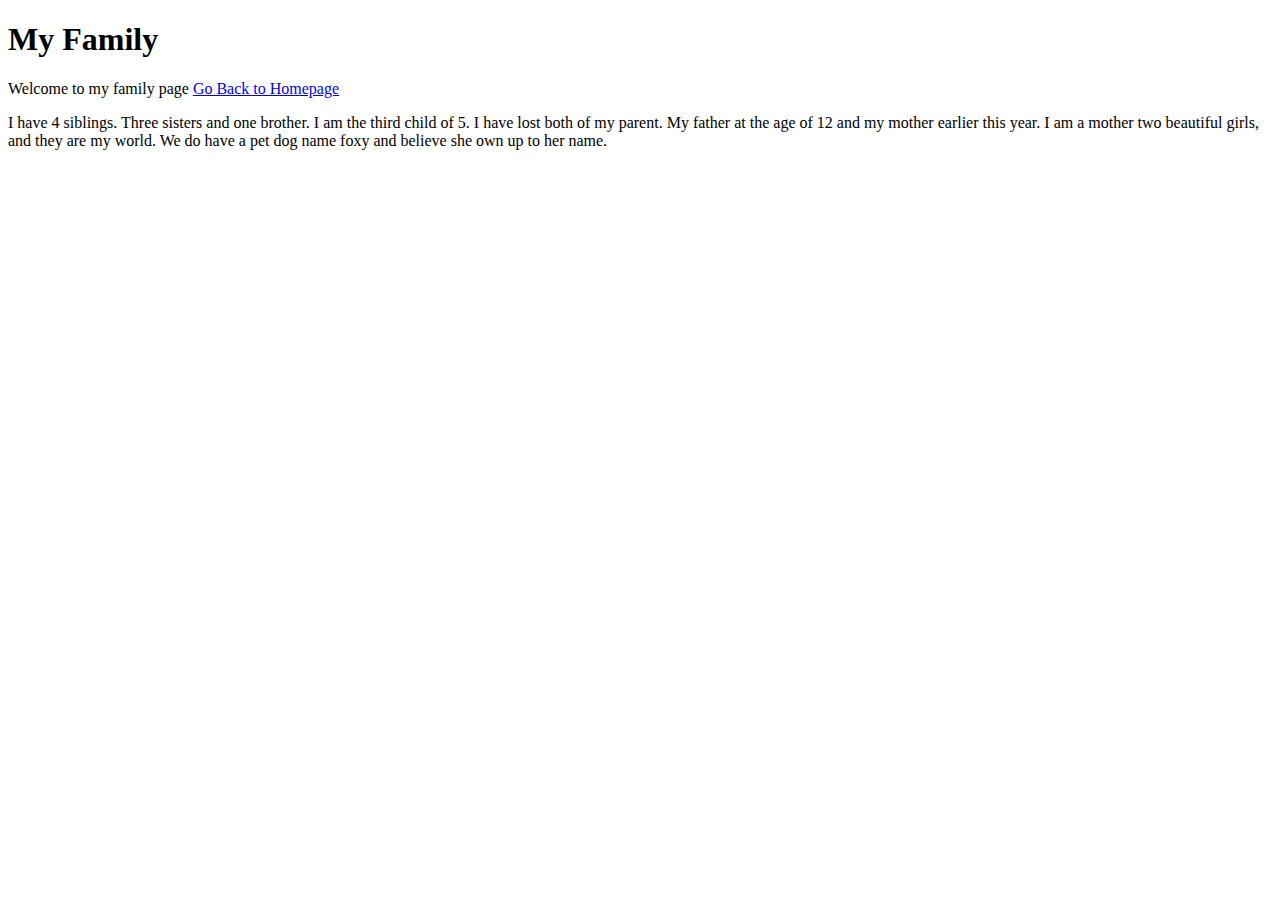
==== Project/my_family.html @ 2439c9ec "fix file structure" ====
<!DOCTYPE html>
<html>
  <head>
  <title>My HTML Page</title>
  </head>
  <body>
  <h1>My Family</h1>

<style>
  p{ font-family: Times New Roman, serif;


}
</style>





<p>Welcome to my family page <a href= "index.html">Go Back to Homepage</a><p/>










<p>
I have 4 siblings. Three sisters and one brother. I am the third child of 5. I have lost both of my parent. My father at the age of 12 and my mother earlier this year. I am a mother two beautiful girls, and they are my world. We do have a pet dog name foxy and believe she own up to her name.
</p>








<br></body>
</html>
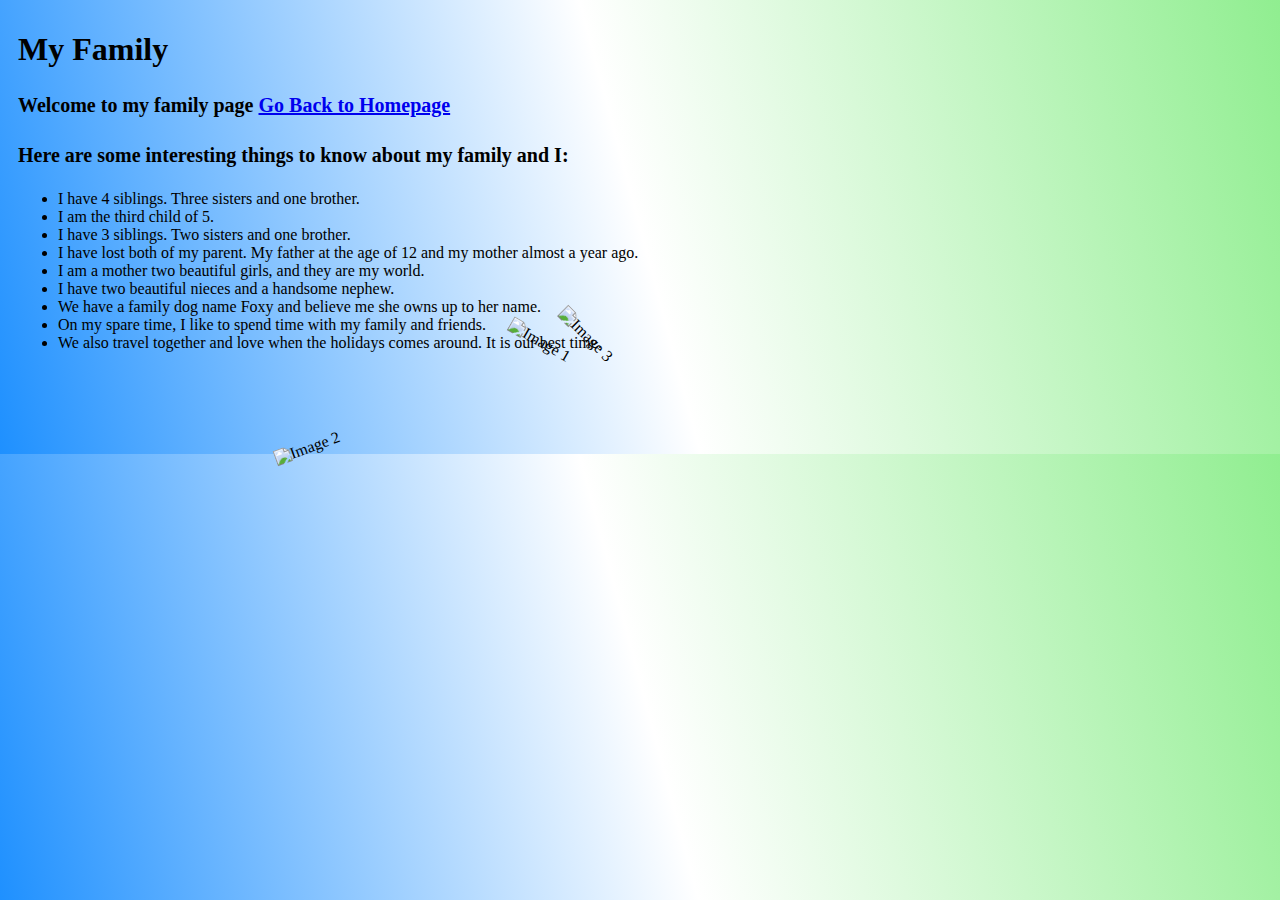
==== commit c73b5375: "New updates to pages" ====
--- a/Project/my_family.html
+++ b/Project/my_family.html
@@ -2,16 +2,10 @@
 <html>
   <head>
   <title>My HTML Page</title>
+  <link rel="stylesheet" type="text/css" href="my_family.css">
   </head>
   <body>
   <h1>My Family</h1>
-
-<style>
-  p{ font-family: Times New Roman, serif;
-
-
-}
-</style>
 
 
 
@@ -20,21 +14,31 @@
 <p>Welcome to my family page <a href= "index.html">Go Back to Homepage</a><p/>
 
 
+<p>
+Here are some interesting things to know about my family and I:
 
+<ul>
+ <li>I have 4 siblings. Three sisters and one brother.</li>   
+<li>I am the third child of 5.</li>
+<li>I have 3 siblings. Two sisters and one brother.</li>
+<li>I have lost both of my parent. My father at the age of 12 and my mother almost a year ago.</li>
+<li>I am a mother two beautiful girls, and they are my world.</li>
+<li>I have two beautiful nieces and a handsome nephew.</li>
+<li> We have a family dog name Foxy and believe me she owns up to her name.</li>
+<li>On my spare time, I like to spend time with my family and friends.</li>
+<li>We also travel together and love when the holidays comes around. It is our best time.</li>
+</ul>
 
-
-
-
-
-
-
-<p>
-I have 4 siblings. Three sisters and one brother. I am the third child of 5. I have lost both of my parent. My father at the age of 12 and my mother earlier this year. I am a mother two beautiful girls, and they are my world. We do have a pet dog name foxy and believe she own up to her name.
 </p>
 
+<br>
 
+<div class="image-container" style="vertical-align: bottom;">
+<img src="img/family.jpeg" alt="Image 1" style="width: 300px; transform: rotate(30deg);float:bottom-center; margin-center: 65px;">
+<img src="img/Fun.jpg" alt="Image 2" style="width: 250px; transform: rotate(-20deg);float: left; margin-left: 250px;">
+<img src="img/mykids.jpg" alt="Image 3" style="width: 300px; transform: rotate(45deg); float: top-right; margin-right: 500px;">
 
-
+</div>
 
 
 
--- a/Project/my_family.css
+++ b/Project/my_family.css
@@ -0,0 +1,20 @@
+img {
+    display: block;
+    margin: auto;
+    
+  }
+  
+  body{
+     background: linear-gradient(75deg, dodgerblue, white, lightgreen);
+     padding: 2px 10px;	
+     border-radius :20px;
+  
+  
+  }
+  
+  p {
+    font-family: Apple Chancery, cursive;
+    font-size: 20px;
+    font-weight: bold;
+    line-height: 1.5;
+  }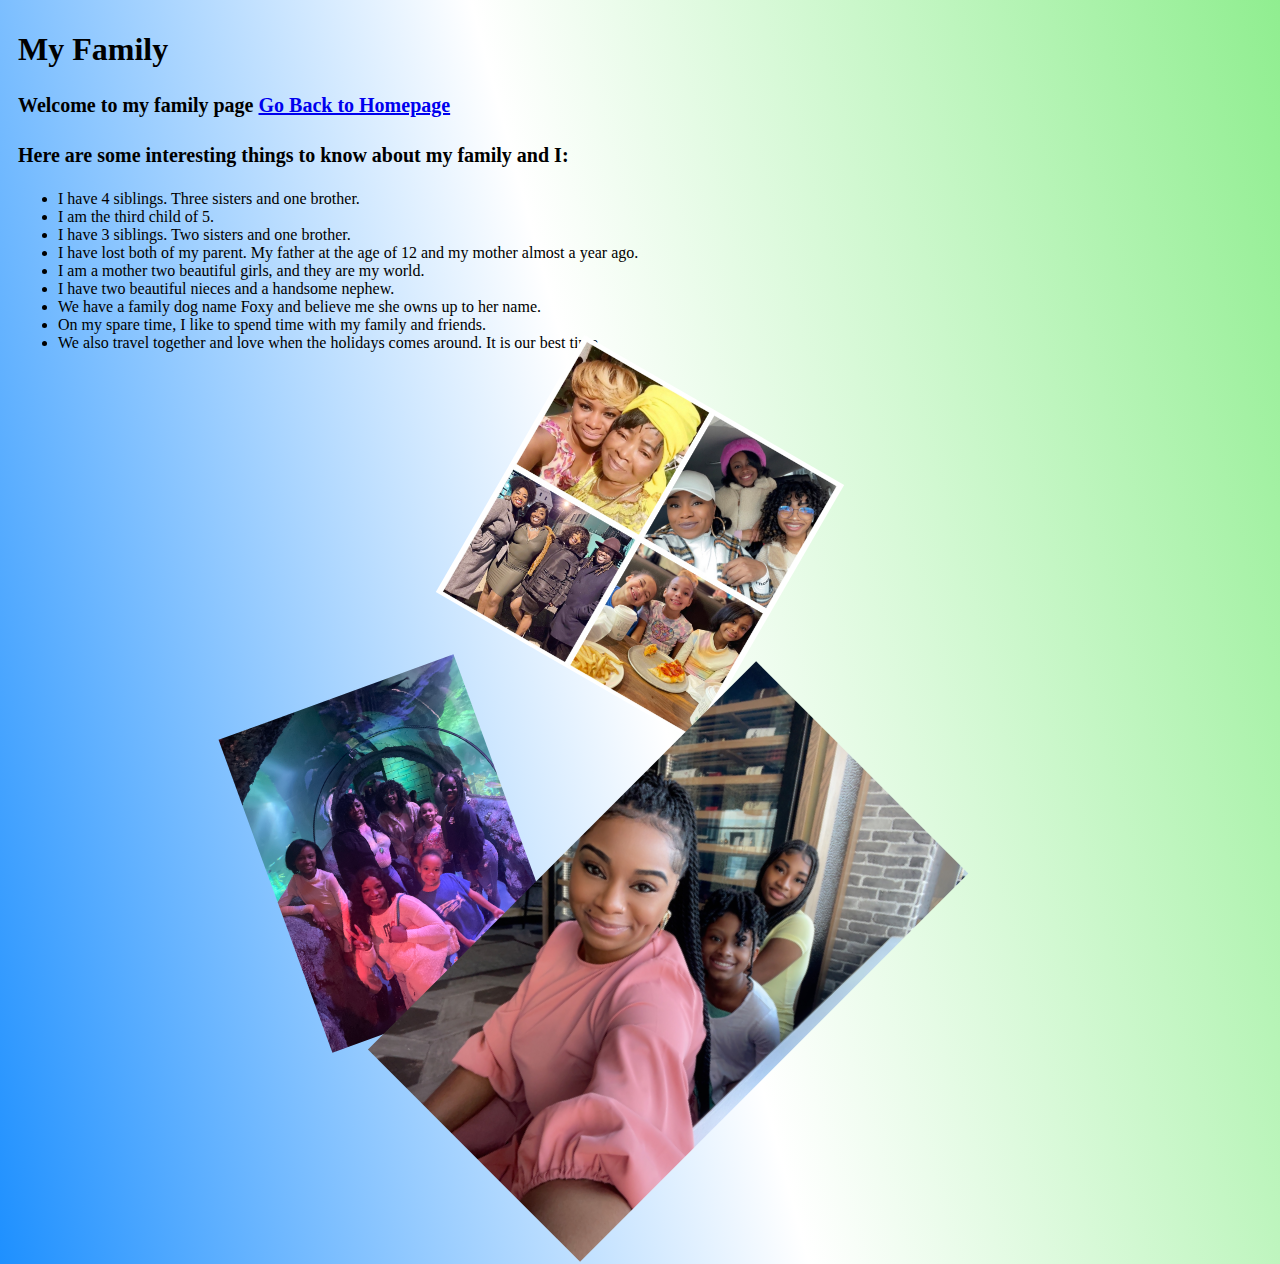
==== commit 131c3370: "More-updates fix" ====
--- a/Project/my_family.html
+++ b/Project/my_family.html
@@ -11,14 +11,13 @@
 
 
 
-<p>Welcome to my family page <a href= "index.html">Go Back to Homepage</a><p/>
-
+<p>Welcome to my family page <a href= "index.html">Go Back to Homepage</a></p>
 
 <p>
 Here are some interesting things to know about my family and I:
 
 <ul>
- <li>I have 4 siblings. Three sisters and one brother.</li>   
+<li>I have 4 siblings. Three sisters and one brother.</li>   
 <li>I am the third child of 5.</li>
 <li>I have 3 siblings. Two sisters and one brother.</li>
 <li>I have lost both of my parent. My father at the age of 12 and my mother almost a year ago.</li>
@@ -34,9 +33,9 @@
 <br>
 
 <div class="image-container" style="vertical-align: bottom;">
-<img src="img/family.jpeg" alt="Image 1" style="width: 300px; transform: rotate(30deg);float:bottom-center; margin-center: 65px;">
-<img src="img/Fun.jpg" alt="Image 2" style="width: 250px; transform: rotate(-20deg);float: left; margin-left: 250px;">
-<img src="img/mykids.jpg" alt="Image 3" style="width: 300px; transform: rotate(45deg); float: top-right; margin-right: 500px;">
+<img src="Img/family.jpeg" alt="Image 1" style="width: 300px; transform: rotate(30deg);float:bottom-center; margin-center: 65px;">
+<img src="Img/Fun.jpg" alt="Image 2" style="width: 250px; transform: rotate(-20deg);float: left; margin-left: 250px;">
+<img src="Img/mykids.jpg" alt="Image 3" style="width: 300px; transform: rotate(45deg); float: top-right; margin-right: 500px;">
 
 </div>
 
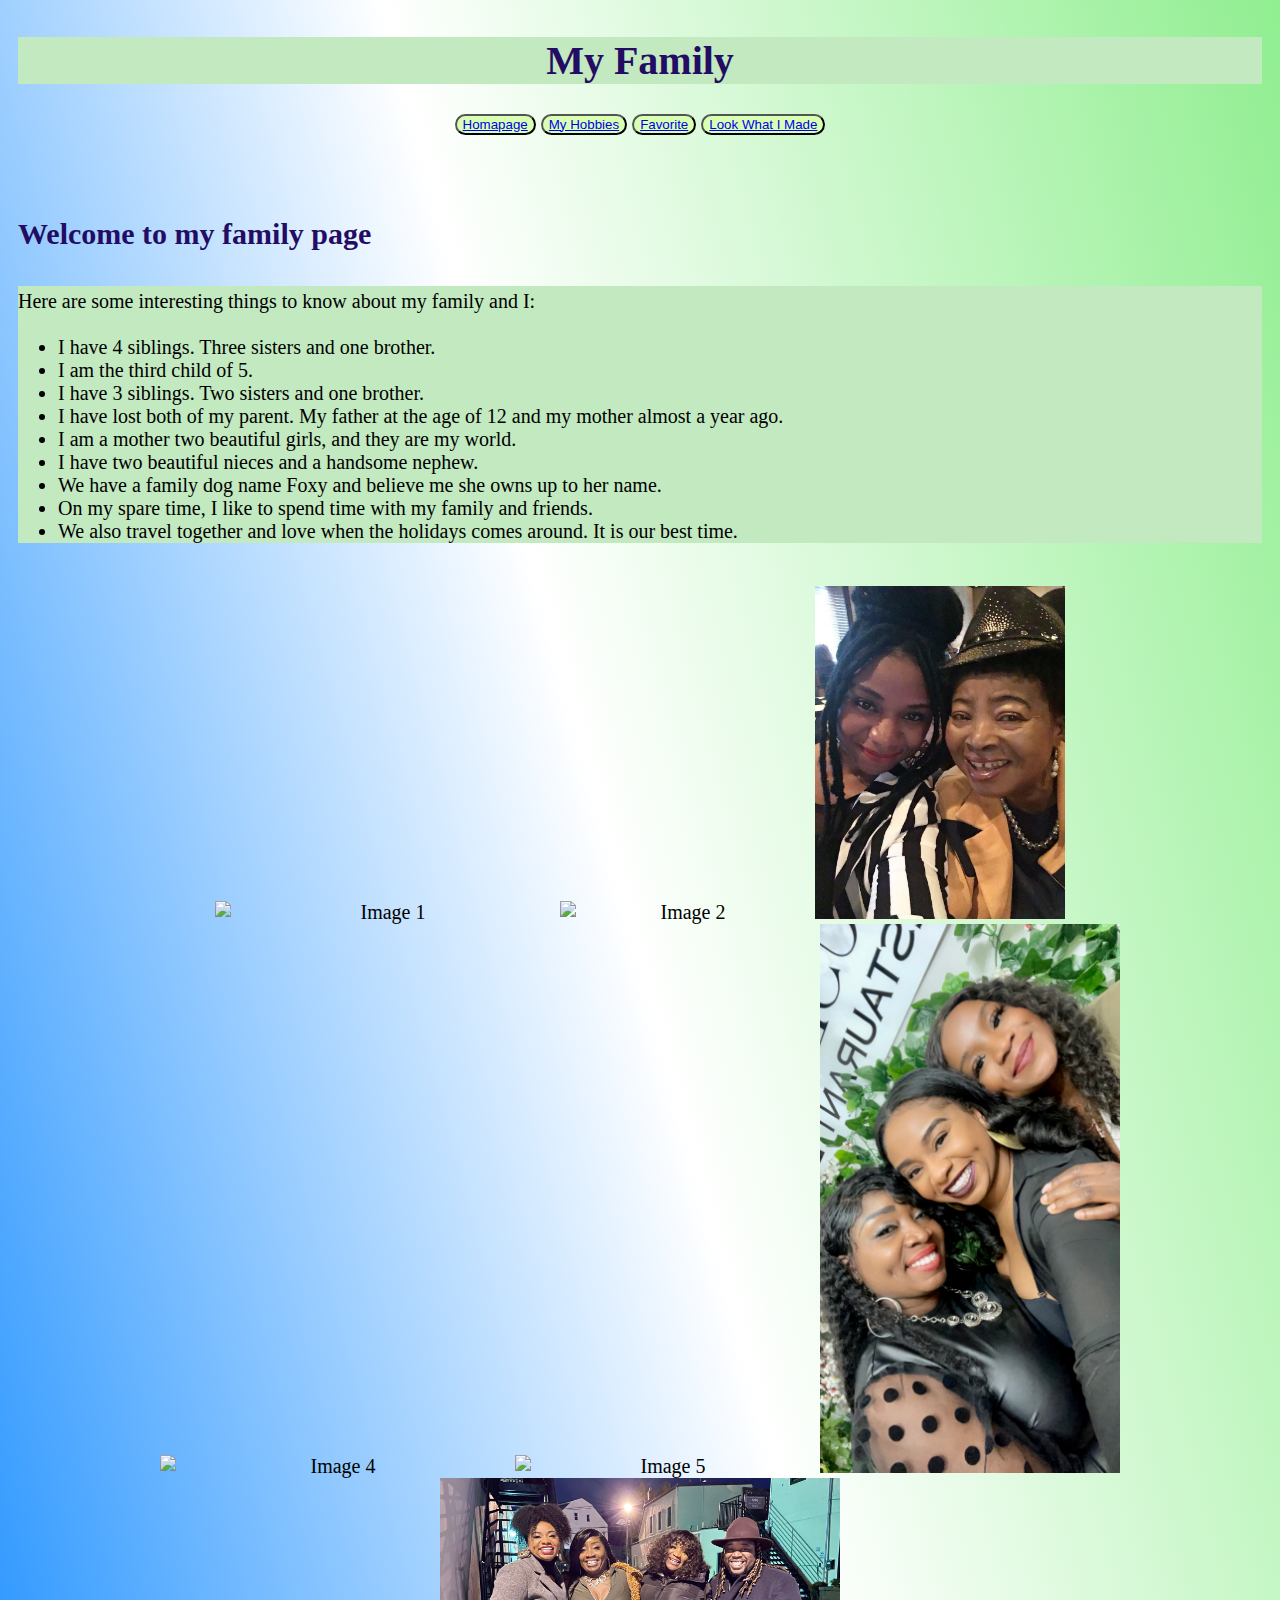
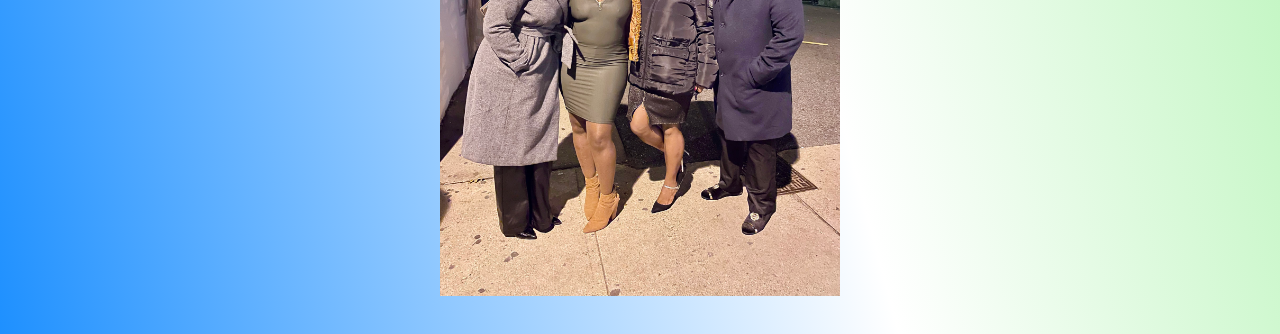
==== commit d03c6f34: "UpdateAgain" ====
--- a/Project/my_family.html
+++ b/Project/my_family.html
@@ -2,17 +2,30 @@
 <html>
   <head>
   <title>My HTML Page</title>
+  <meta charset="utf-8">
+  <meta name="viewport" content="width=device-width, initial-scale=1">
+  <link href="https://cdn.jsdelivr.net/npm/bootstrap@5.0.2/dist/css/bootstrap.min.css" rel="stylesheet" integrity="sha384-EVSTQN3/azprG1Anm3QDgpJLIm9Nao0Yz1ztcQTwFspd3yD65VohhpuuCOmLASjC" crossorigin="anonymous">
   <link rel="stylesheet" type="text/css" href="my_family.css">
   </head>
   <body>
   <h1>My Family</h1>
 
+  <div style="text-align: center;">
+  <div class="link-container">
+    <button><a href="index.html">Homapage</a></button>
+    <button><a href="MyHobbies.html">My Hobbies</a></button>
+    <button><a href="Favorite.html">Favorite</a></button>
+    <button><a href="LookWhatIMade.html">Look What I Made</a></button>
+  </div>
+  </div>
+  <br>
+  <br>
 
+<div class="fam-page">
+<p>Welcome to my family page </p>
+</div>
 
-
-
-<p>Welcome to my family page <a href= "index.html">Go Back to Homepage</a></p>
-
+<div class="fam-fact">
 <p>
 Here are some interesting things to know about my family and I:
 
@@ -29,18 +42,29 @@
 </ul>
 
 </p>
+</div>
 
 <br>
 
-<div class="image-container" style="vertical-align: bottom;">
-<img src="Img/family.jpeg" alt="Image 1" style="width: 300px; transform: rotate(30deg);float:bottom-center; margin-center: 65px;">
-<img src="Img/Fun.jpg" alt="Image 2" style="width: 250px; transform: rotate(-20deg);float: left; margin-left: 250px;">
-<img src="Img/mykids.jpg" alt="Image 3" style="width: 300px; transform: rotate(45deg); float: top-right; margin-right: 500px;">
-
+<div class="row-container" style="text-align: center;">
+  <div class="image-row">
+      <img src="img/family.jpeg" alt="Image 1" style="width: 340px; display: inline-block;">
+      <img src="img/Fun.jpg" alt="Image 2" style="width: 250px; display: inline-block;">
+      <img src="img/mom_i.JPG" alt="Image 3" style="width: 250px; display: inline-block;">
+  </div>
+  <div class="image-row">
+      <img src="img/kiddos_i.jpg" alt="Image 4" style="width: 350px; display: inline-block;">
+      <img src="img/mykids.jpg" alt="Image 5" style="width: 300px; display: inline-block;">
+      <img src="img/Sisters.jpg" alt="Image 6" style="width: 300px; display: inline-block;">
+      <img src="img/sibling_i.jpg" alt="Image 7" style="width: 400px; display: inline-block;">
+  </div>
 </div>
+  
 
 
 
 
-<br></body>
+<br>
+
+</body>
 </html>--- a/Project/my_family.css
+++ b/Project/my_family.css
@@ -1,20 +1,60 @@
-img {
-    display: block;
-    margin: auto;
-    
-  }
+:root {
+  --lite_green: #96DD99;
+  --granny_smith_apple: #A5E1A6;
+  --celadon: #B3E5B3;
+  --med_green: #52c41a;
+  --tea_green: #C2E9BF;
+  --teas_green: #D7F5D3;
+  --light_green: #D9FFB3;
+  --lig_green: #b9fc76;
+  --a_green: #039c9e;
+  --deep_voilet: #230C63; 
+  --indigo_dye:#132B92;
+  --lighter_blue:#8acafa;
+}
+h1 {
+  background-color: var(--tea_green);
+  color: var(--deep_voilet);
+  text-align: center;
+  font-weight: bold;
+
+}
+button{
+  background-color: var(--light_green);
+  border-radius: 15px;
+ 
   
+}
+button:hover{ 
+  background-color: var(--lighter_blue);
+
+}
+
+
+.fam-page{
+  font-size: 30px;
+  color: var(--deep_voilet);
+  font-weight: bold;
+
+
+}
   body{
      background: linear-gradient(75deg, dodgerblue, white, lightgreen);
      padding: 2px 10px;	
-     border-radius :20px;
+     border :20px;
+     font-family: URW Chancery L, cursive;
+     font-size: 20px;
   
   
   }
+
   
   p {
     font-family: Apple Chancery, cursive;
-    font-size: 20px;
-    font-weight: bold;
     line-height: 1.5;
+  }
+  .fam-fact{
+    background-color: var(--tea_green);
+
+
   }